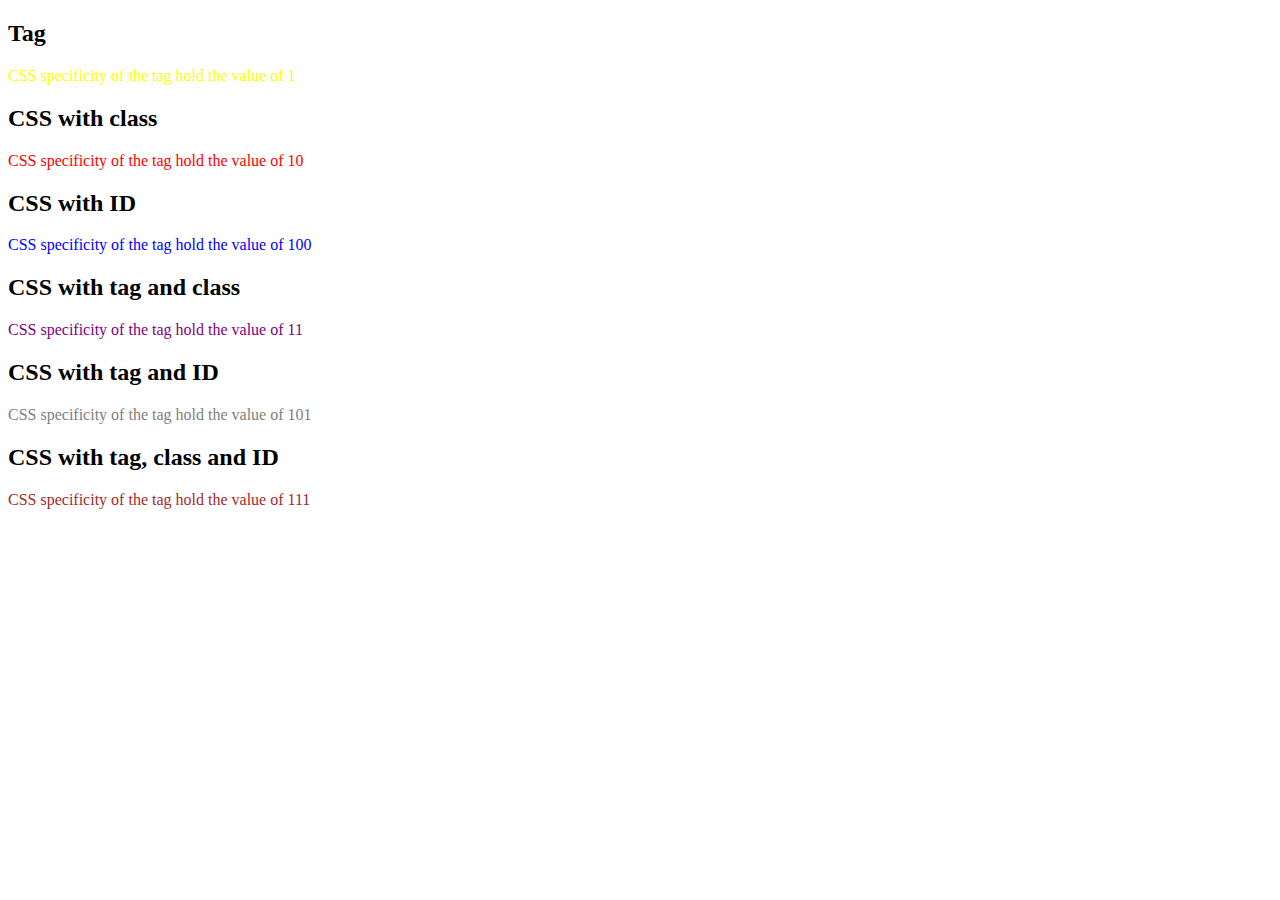
==== css_specificity/specificity.html @ 9bd8e94a "css specificity" ====
<!DOCTYPE Html>
<html lang="en">
	<head>
		<meta charset="utf-8">
		<meta name="viewport" content="width=device-width, initial-scale=1">
		<link rel="stylesheet" type="text/css" href="./css/style.css">
		<title>CSS SPECIFICITY</title>
	</head>
	
	<body>
		<div class="container">
			<div>
				<h2>Tag</h2>	
				<p>CSS specificity of the tag hold the value of 1</p>
			</div>
			
			<div>
				<h2>CSS with class</h2>
				<p class="call">CSS specificity of the tag hold the value of 10</p>
			</div>
			
			<div>
				<h2>CSS with ID</h2>
				<p id="call_byid">CSS specificity of the tag hold the value of 100</p>
			</div>
			
			<div class="call_first">
				<h2>CSS with tag and class</h2>
				<p >CSS specificity of the tag hold the value of 11</p>
			</div>
			
			<div id="call_id">
				<h2>CSS with tag and ID</h2>
				<p>CSS specificity of the tag hold the value of 101</p>
			</div>
			
			<div class="call_both" id="call_ids">
				<h2>CSS with tag, class and ID</h2>
				<p>CSS specificity of the tag hold the value of 111</p> 
			</div>

			
			
			
			
		
		</div>
	
	
	</body>
</html>
---- css_specificity/css/style.css ----
/* calling by tag*/
 
p{
	color:yellow;
}


/* calling by class*/

 .call{
	color:red;
}

/* calling by id*/
#call_byid{
	color:blue;
}
  

/* calling by tag and class*/
 .call_first p {
	color: purple;
}

/* calling by tag and ID*/
#call_id p{
	color: grey;
}
/* calling by tag , class and ID*/


.call_both p{
	color:orange;
}
#call_ids p{
	color:brown;
}
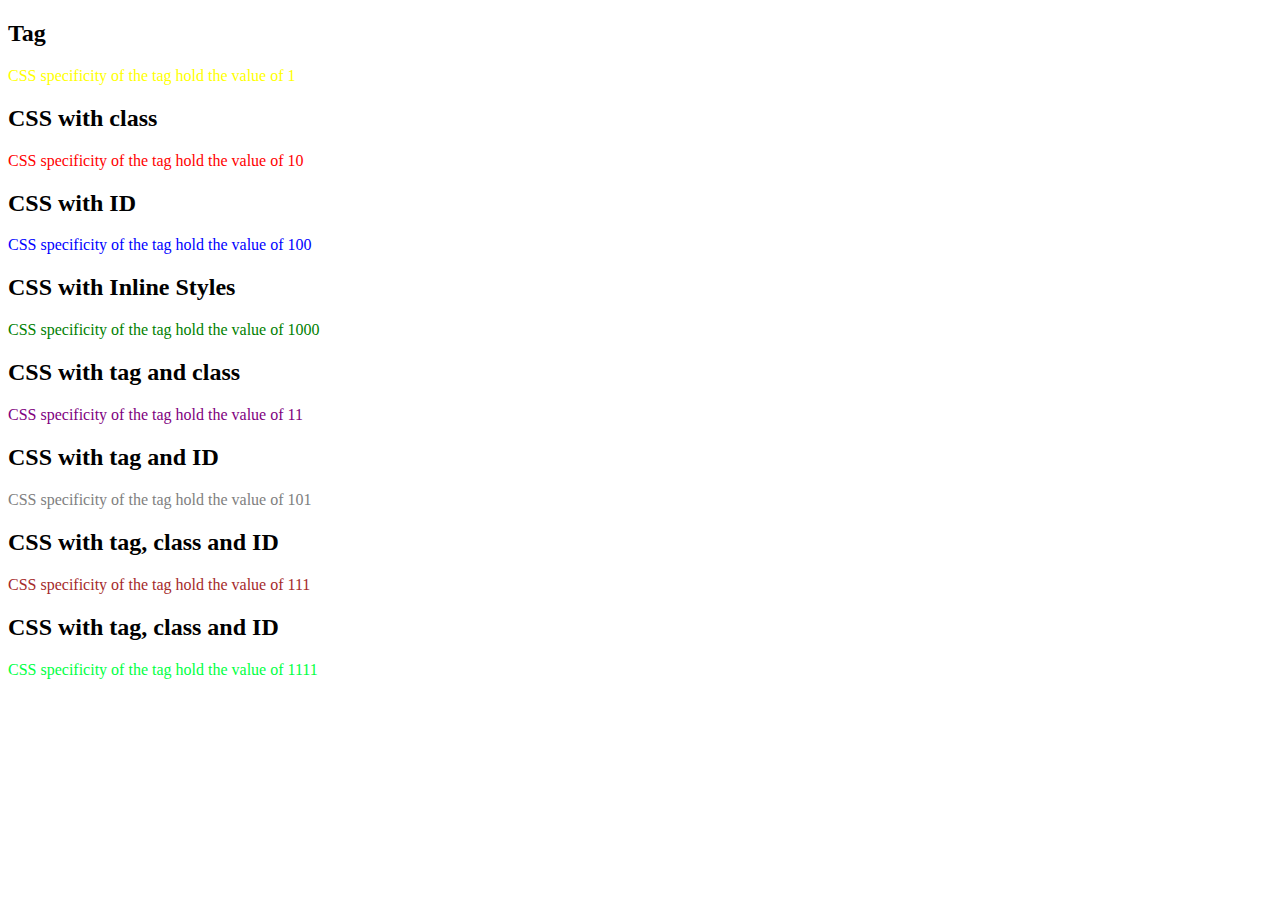
==== commit 90f63175: "update css" ====
--- a/css_specificity/specificity.html
+++ b/css_specificity/specificity.html
@@ -6,12 +6,16 @@
 		<link rel="stylesheet" type="text/css" href="./css/style.css">
 		<title>CSS SPECIFICITY</title>
 	</head>
+	<style>
+		
+	
+	</style>
 	
 	<body>
 		<div class="container">
-			<div>
+			<div >
 				<h2>Tag</h2>	
-				<p>CSS specificity of the tag hold the value of 1</p>
+				<p >CSS specificity of the tag hold the value of 1</p>
 			</div>
 			
 			<div>
@@ -22,6 +26,11 @@
 			<div>
 				<h2>CSS with ID</h2>
 				<p id="call_byid">CSS specificity of the tag hold the value of 100</p>
+			</div>
+			
+			<div>
+				<h2>CSS with Inline Styles</h2>
+				<p style="color:green">CSS specificity of the tag hold the value of 1000</p> 
 			</div>
 			
 			<div class="call_first">
@@ -38,10 +47,11 @@
 				<h2>CSS with tag, class and ID</h2>
 				<p>CSS specificity of the tag hold the value of 111</p> 
 			</div>
-
 			
-			
-			
+			<div class="call_both" id="call_ids" >
+				<h2>CSS with tag, class and ID</h2>
+				<p style="color:#00ff43">CSS specificity of the tag hold the value of 1111</p> 
+			</div>
 			
 		
 		</div>
